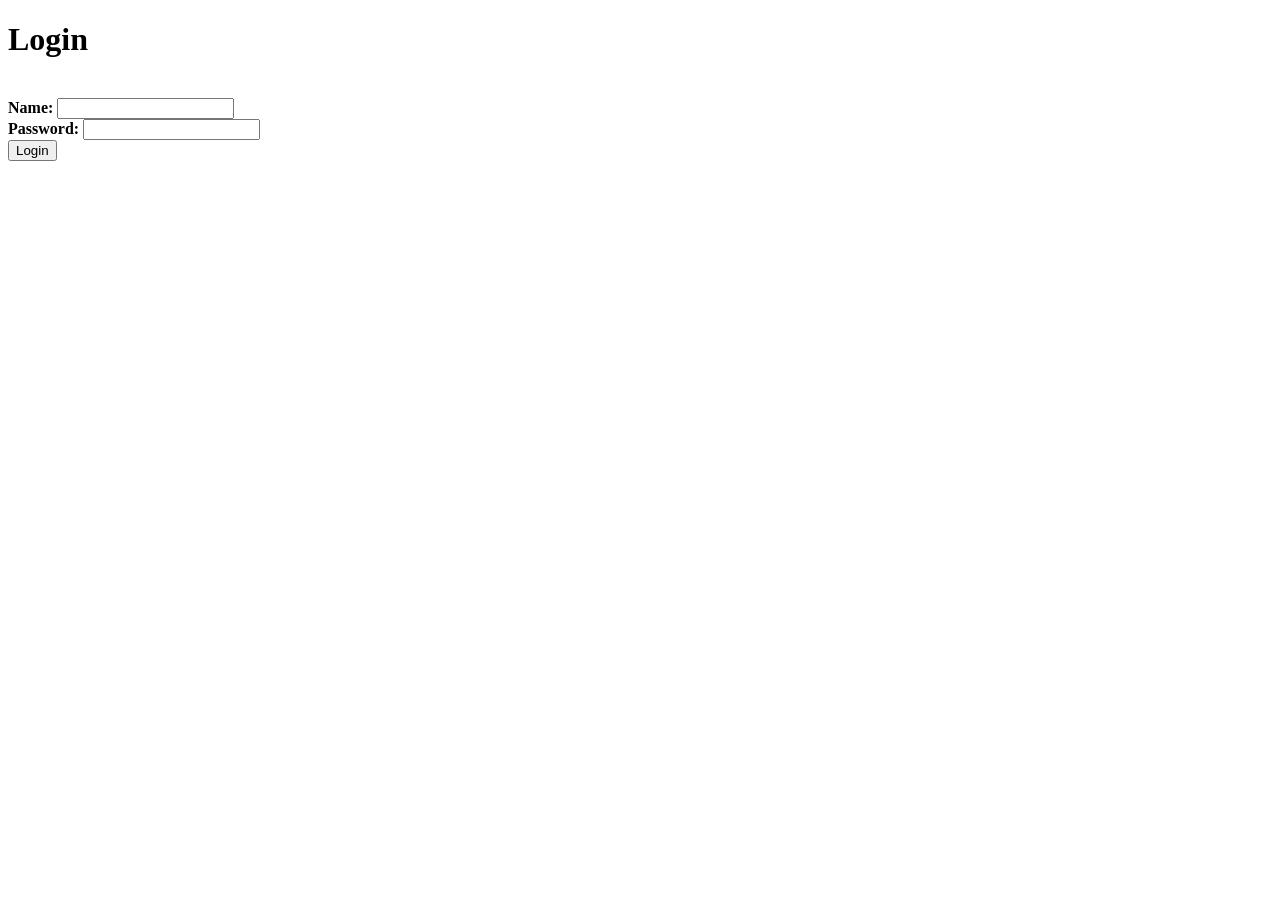
==== login.html @ 43f3c70e "Initial login page" ====
<!DOCTYPE html>
<html lang="en">
<head>
    <meta charset="UTF-8">
    <meta name="viewport" content="width=device-width, initial-scale=1.0">
        <link rel="stylesheet" href="style.css">
    <title>Document</title>
</head>
<body>
    <h1>Login</h1>
    <br>
    <b>Name:</b> <input type="text" id="name">
    <br>
    <b>Password:</b> <input type="password" id="password">
    <br>
    <input type="submit" value="Login">
</body>
</html>
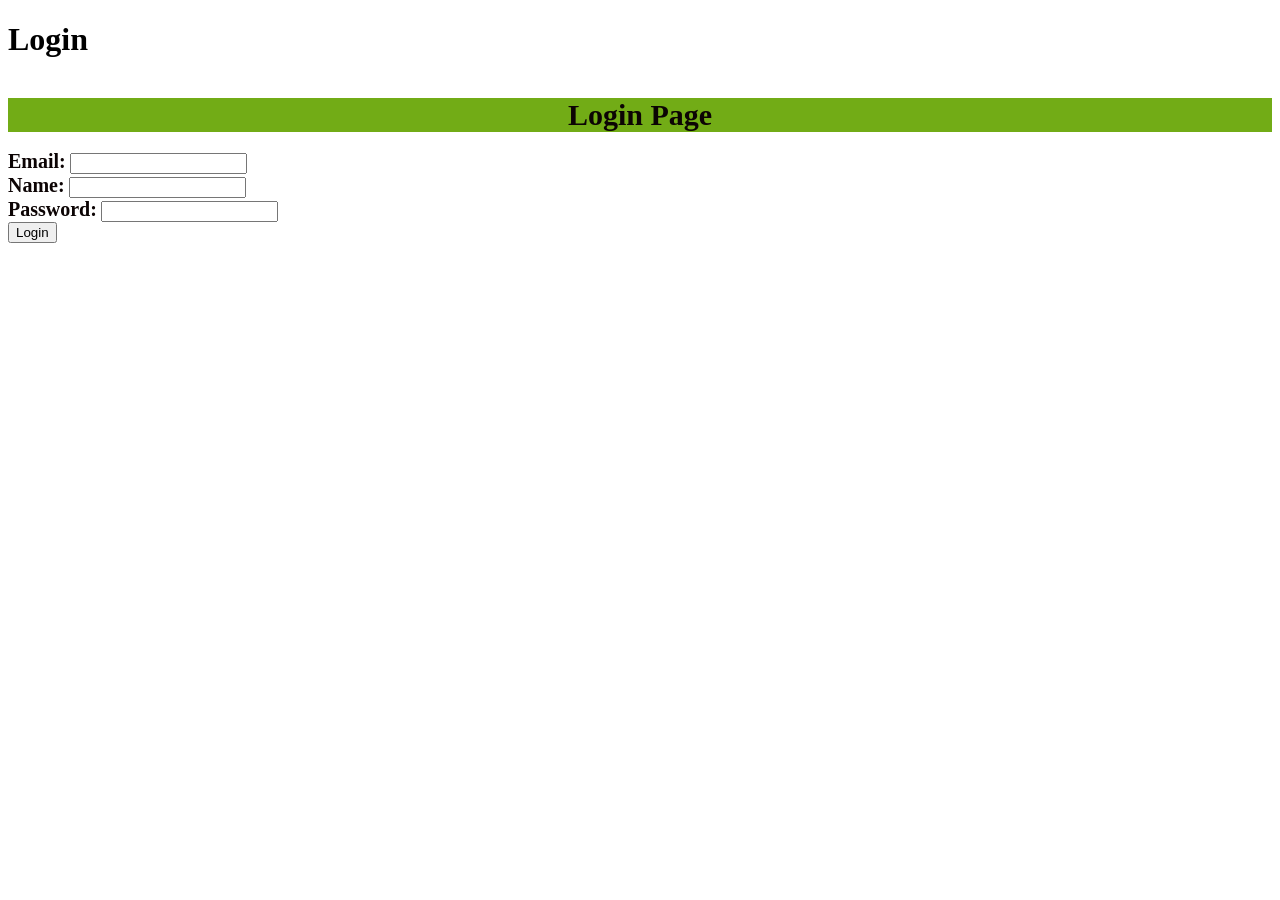
==== commit d04754ec: "login.html" ====
--- a/login.html
+++ b/login.html
@@ -5,14 +5,43 @@
     <meta name="viewport" content="width=device-width, initial-scale=1.0">
         <link rel="stylesheet" href="style.css">
     <title>Document</title>
+    <style>
+        #main-header {
+            font-size: 30px;
+            font-weight: bold;
+            text-align: center;
+            color: #0c0404;
+            background-color: #72ac16;
+        }
+        .Email {
+            font-size: 20px;
+            font-weight: bold;
+            color: #0c0404;
+        }
+        .Name {
+            font-size: 20px;
+            font-weight: bold;
+            color: #0c0404;
+        }
+        .Password {
+            font-size: 20px;
+            font-weight: bold;
+            color: #0c0404;
+        }
+
+    </style>
 </head>
 <body>
     <h1>Login</h1>
     <br>
-    <b>Name:</b> <input type="text" id="name">
+    <div id="main-header">Login Page</div>
     <br>
-    <b>Password:</b> <input type="password" id="password">
+    <b class="Email">Email:</b> <input type="email" id="email">
     <br>
-    <input type="submit" value="Login">
+    <b class="Name">Name:</b> <input type="text" id="name">
+    <br>
+    <b class="Password">Password:</b> <input type="password" id="password">
+    <br>
+    <button type="submit" value="Login">Login</button>
 </body>
 </html>
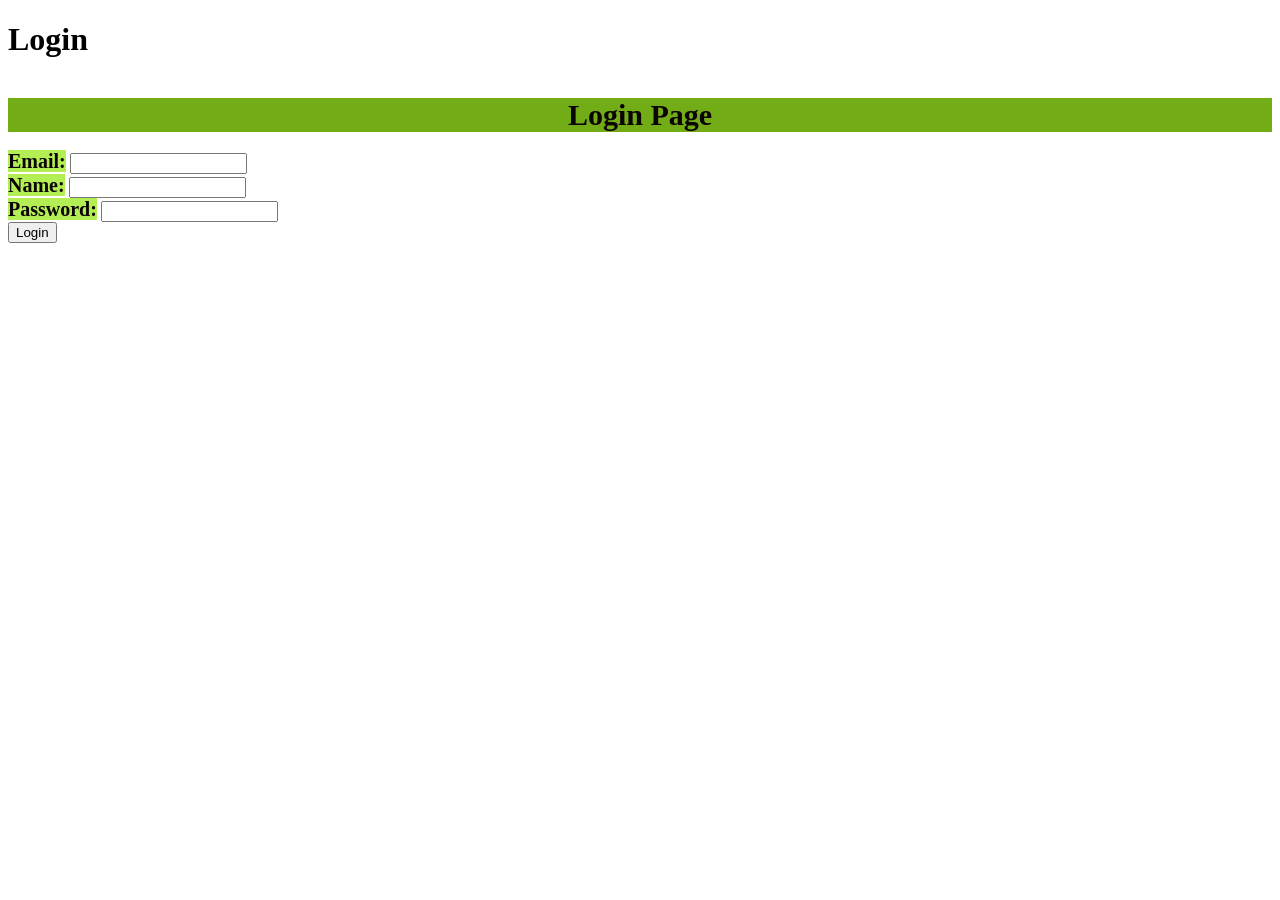
==== commit c36e5a10: "updated.html" ====
--- a/login.html
+++ b/login.html
@@ -17,16 +17,19 @@
             font-size: 20px;
             font-weight: bold;
             color: #0c0404;
+            background-color: #b3ee54;
         }
         .Name {
             font-size: 20px;
             font-weight: bold;
             color: #0c0404;
+            background-color: #b3ee54;
         }
         .Password {
             font-size: 20px;
             font-weight: bold;
             color: #0c0404;
+            background-color: #b3ee54;
         }
 
     </style>
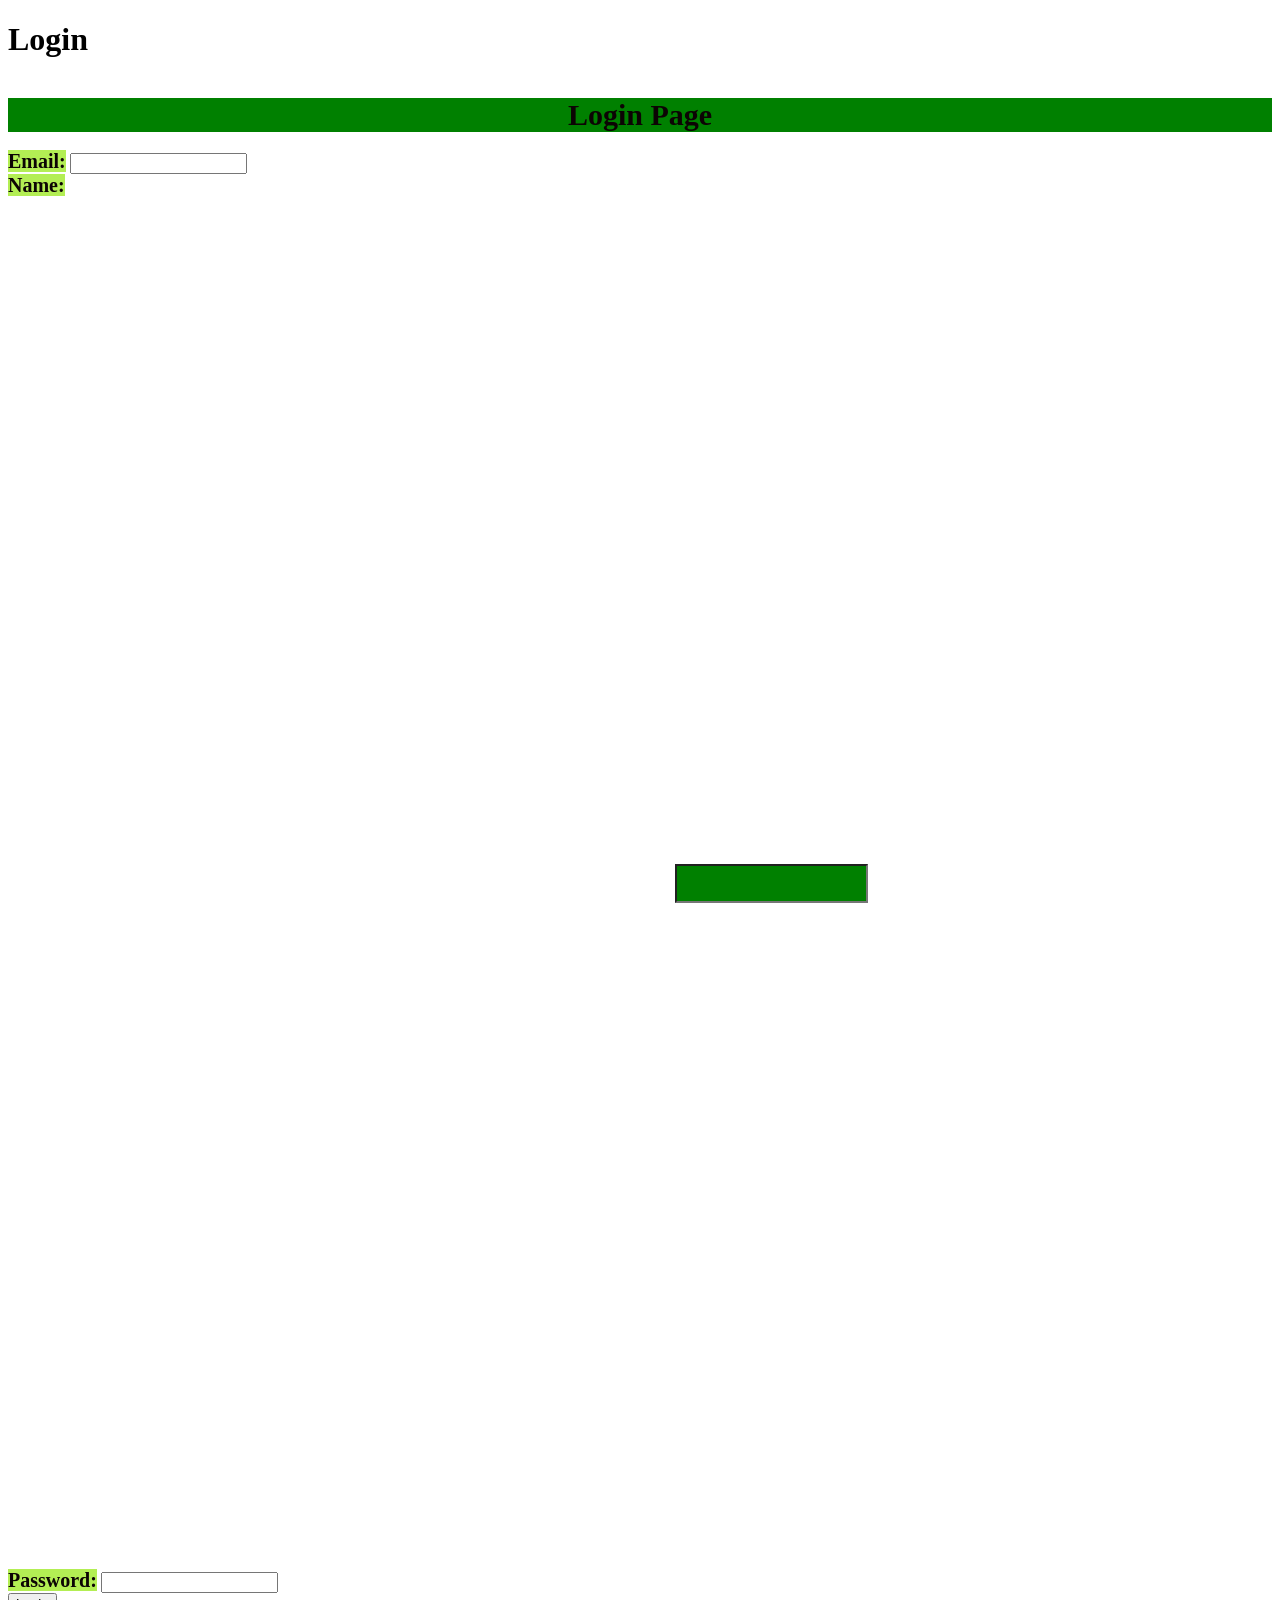
==== commit d9625b18: "login2.html" ====
--- a/login.html
+++ b/login.html
@@ -5,34 +5,6 @@
     <meta name="viewport" content="width=device-width, initial-scale=1.0">
         <link rel="stylesheet" href="style.css">
     <title>Document</title>
-    <style>
-        #main-header {
-            font-size: 30px;
-            font-weight: bold;
-            text-align: center;
-            color: #0c0404;
-            background-color: #72ac16;
-        }
-        .Email {
-            font-size: 20px;
-            font-weight: bold;
-            color: #0c0404;
-            background-color: #b3ee54;
-        }
-        .Name {
-            font-size: 20px;
-            font-weight: bold;
-            color: #0c0404;
-            background-color: #b3ee54;
-        }
-        .Password {
-            font-size: 20px;
-            font-weight: bold;
-            color: #0c0404;
-            background-color: #b3ee54;
-        }
-
-    </style>
 </head>
 <body>
     <h1>Login</h1>
--- a/style.css
+++ b/style.css
@@ -0,0 +1,30 @@
+#main-header {
+            font-size: 30px;
+            font-weight: bold;
+            text-align: center;
+            color: #0c0404;
+            background-color: green;
+        }
+        #name {
+            background-color: green;
+            padding: 10px;
+            margin: 50em;
+        }
+        .Email {
+            font-size: 20px;
+            font-weight: bold;
+            color: #0c0404;
+            background-color: #b3ee54;
+        }
+        .Name {
+            font-size: 20px;
+            font-weight: bold;
+            color: #0c0404;
+            background-color: #b3ee54;
+        }
+        .Password {
+            font-size: 20px;
+            font-weight: bold;
+            color: #0c0404;
+            background-color: #b3ee54;
+        }
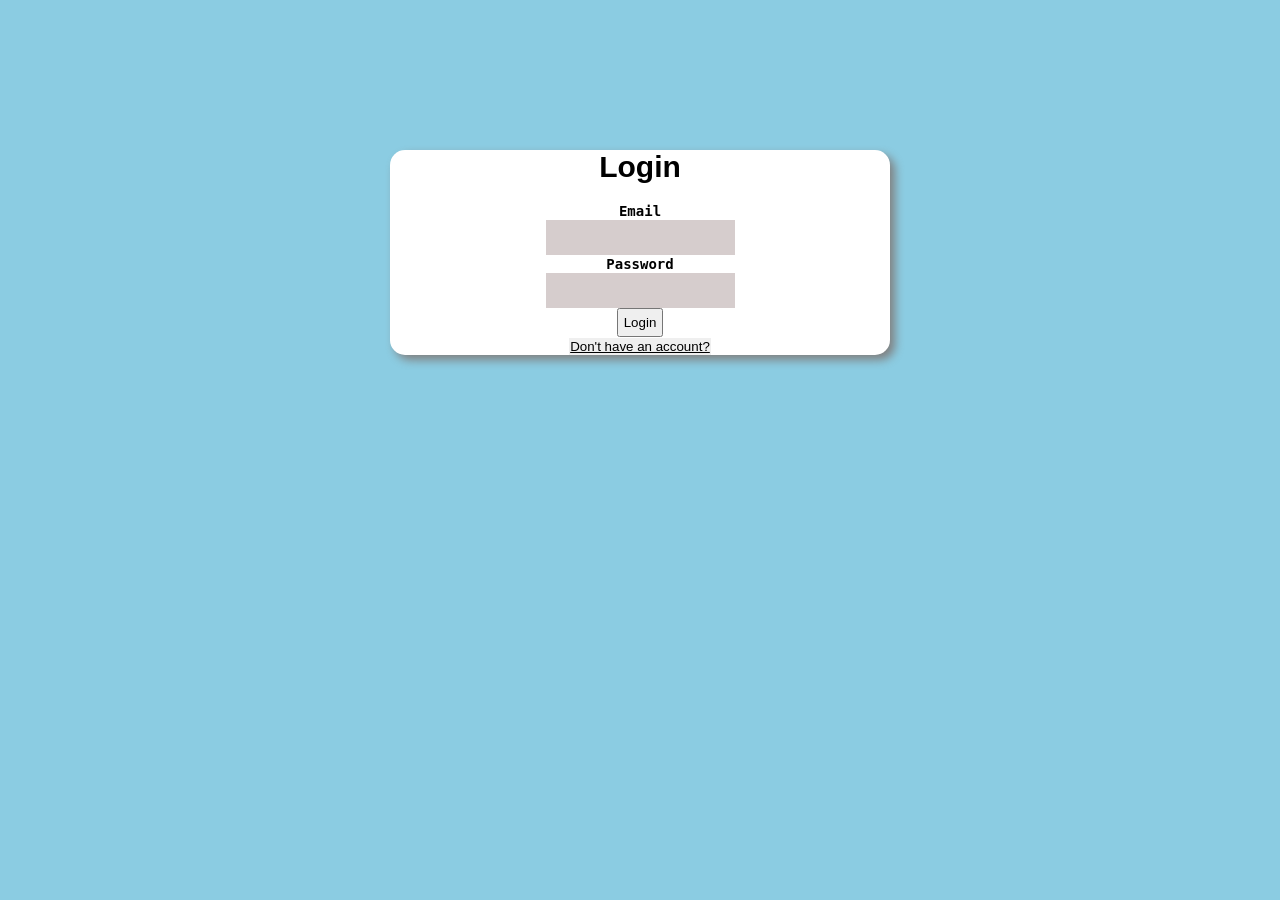
==== commit 62b2a209: "newlogin.html" ====
--- a/login.html
+++ b/login.html
@@ -3,20 +3,71 @@
 <head>
     <meta charset="UTF-8">
     <meta name="viewport" content="width=device-width, initial-scale=1.0">
-        <link rel="stylesheet" href="style.css">
     <title>Document</title>
+    <style>
+        body {
+            background-color: rgb(139, 204, 226);
+        }
+        #box {
+            margin: 150px auto;
+            width: 500px;
+            align-items: center;
+            text-align: center;
+            background-color: white;
+            box-shadow: 5px 5px 10px gray;
+            border-radius: 15px;
+        }
+        #main-header {
+            text-align: center;
+            font-family: "Gill Sans Extrabold", sans-serif;
+            font-size: 30px;
+            margin: auto;
+            
+        }
+        .required {
+            font-size: 14px;
+            font-family: monospace;
+            color: black;
+            text-align: center;
+            margin: auto;
+        }
+        .details {
+            padding: 10px;
+            margin: auto;
+            background-color: rgb(214, 205, 205);
+            text-align: center;
+            margin: auto;
+            border: none;
+        }
+        .v1 {
+           text-align: center;
+           padding: 5px;
+           margin: auto;
+           text-align: center;
+           border: smooth;
+        }
+        .v2 {
+            text-align: center;
+            padding: 1px;
+            margin: auto;
+            border: none;
+        }
+    </style>
 </head>
 <body>
-    <h1>Login</h1>
+<div id="box">
+    <h1 id="main-header">Login</h1>
     <br>
-    <div id="main-header">Login Page</div>
+    <b class="required">Email</b>
     <br>
-    <b class="Email">Email:</b> <input type="email" id="email">
+    <input type="text" class="details">
     <br>
-    <b class="Name">Name:</b> <input type="text" id="name">
+    <b class="required">Password</b>
     <br>
-    <b class="Password">Password:</b> <input type="password" id="password">
+    <input type="text" class="details">
     <br>
-    <button type="submit" value="Login">Login</button>
+    <button type="submit" value="signin" class="v1">Login</button>
+    <br>
+    <button type="click" value="Login" class="v2"><u>Don't have an account?</u></button>
+</div>
 </body>
-</html>
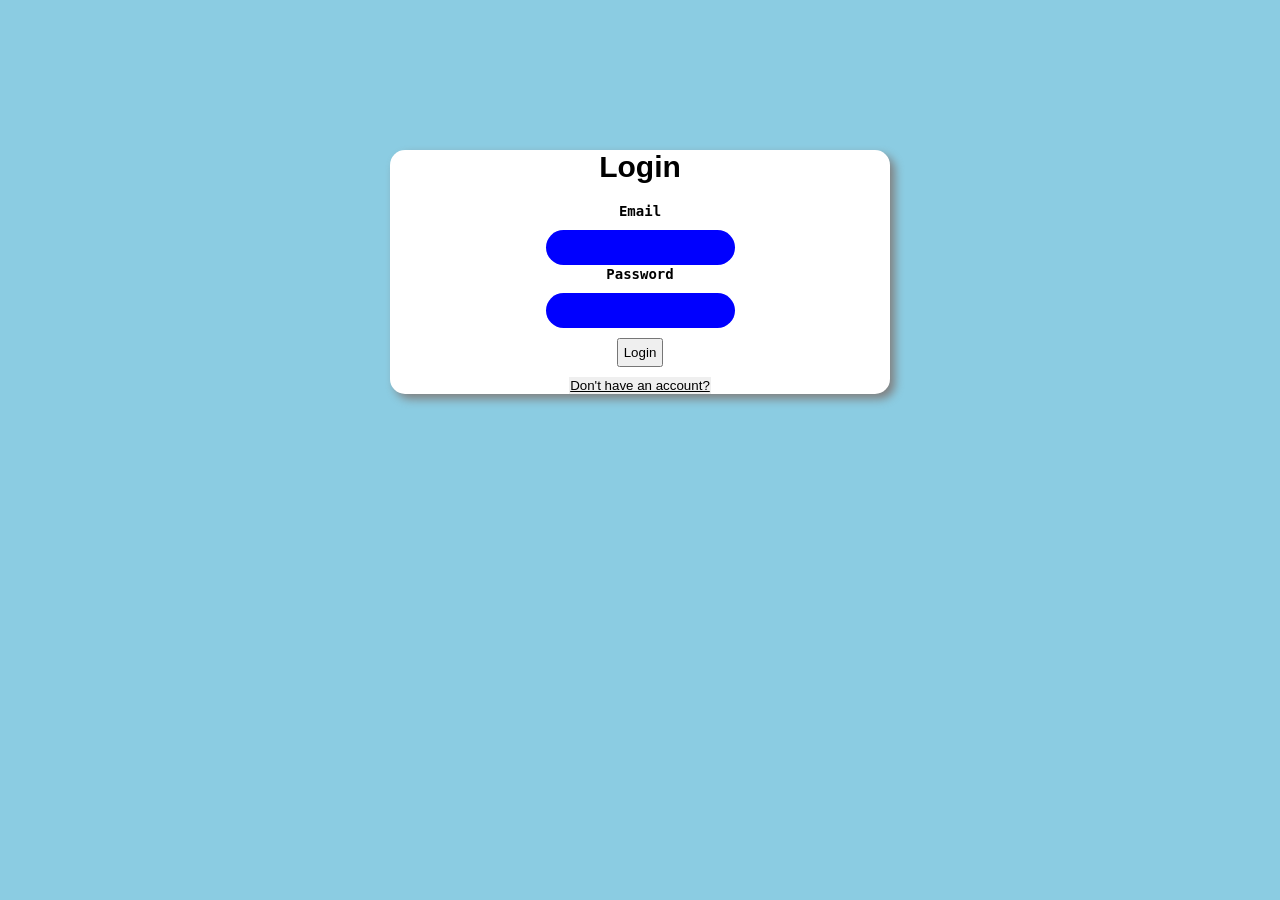
==== commit 9b8e3564: "GiftCard" ====
--- a/login.html
+++ b/login.html
@@ -34,22 +34,24 @@
         .details {
             padding: 10px;
             margin: auto;
-            background-color: rgb(214, 205, 205);
+            margin-top: 10px;
+            background-color: blue;
             text-align: center;
-            margin: auto;
             border: none;
+            border-radius: 40px;
         }
         .v1 {
            text-align: center;
            padding: 5px;
            margin: auto;
-           text-align: center;
+           margin-top: 10px;
            border: smooth;
         }
         .v2 {
             text-align: center;
             padding: 1px;
             margin: auto;
+            margin-top: 10px;
             border: none;
         }
     </style>
